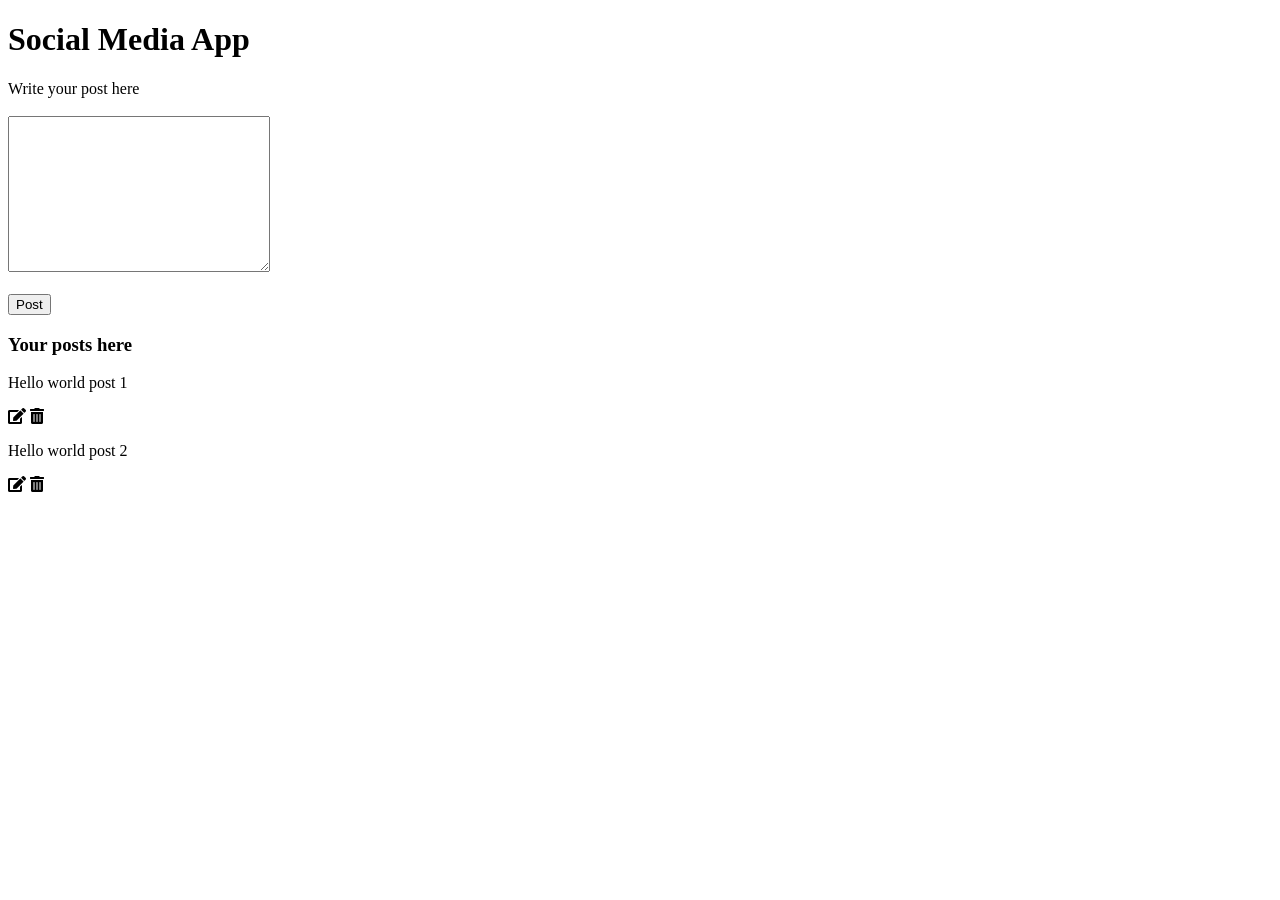
==== projects/CRUD PROJECT/index.html @ cba4d009 "social media app" ====
<!DOCTYPE html>
<html lang="en">
    <head>
        <meta charset="utf-8" />
        <meta name="viewport" content="width=device-width, initial-scale=1.0" />
        <title>CRUD PROJECT</title>
        <link rel="stylesheet" href="styles.css" />
        <link rel="stylesheet" href="https://use.fontawesome.com/releases/v5.8.2/css/all.css" integrity="sha384-oS3vJWv+0UjzBfQzYUhtDYW+Pj2yciDJxpsK1OYPAYjqT085Qq/1cq5FLXAZQ7Ay" crossorigin="anonymous">
        <link rel="stylesheet" href="https://cdnjs.cloudflare.com/ajax/libs/font-awesome/5.15.4/css/all.min.css" />
    </head>
    <body>
        <h1>Social Media App</h1>
        <div class="container">
      
          <div class="left">
            <form id="form">
                <label for="post"> Write your post here</label>
                <br><br>
                <textarea name="post" id="input" cols="30" rows="10"></textarea>
                <br> <br>
                <div id="msg"></div>
                <button type="submit">Post</button>
            </form>
          </div>
          <div class="right">
            <h3>Your posts here</h3>
            <div id="posts"></div>
          </div>
          <div id="posts">
            <div>
              <p>Hello world post 1</p>
              <span class="options">
                <i class="fas fa-edit"></i>
                <i class="fas fa-trash-alt"></i>
              </span>
            </div>
            <div >
              <p>Hello world post 2</p>
              <span class="options">
                <i class="fas fa-edit"></i>
                <i class="fas fa-trash-alt"></i>
              </span>
            </div>
          </div>
        </div>
      </body>
</html>
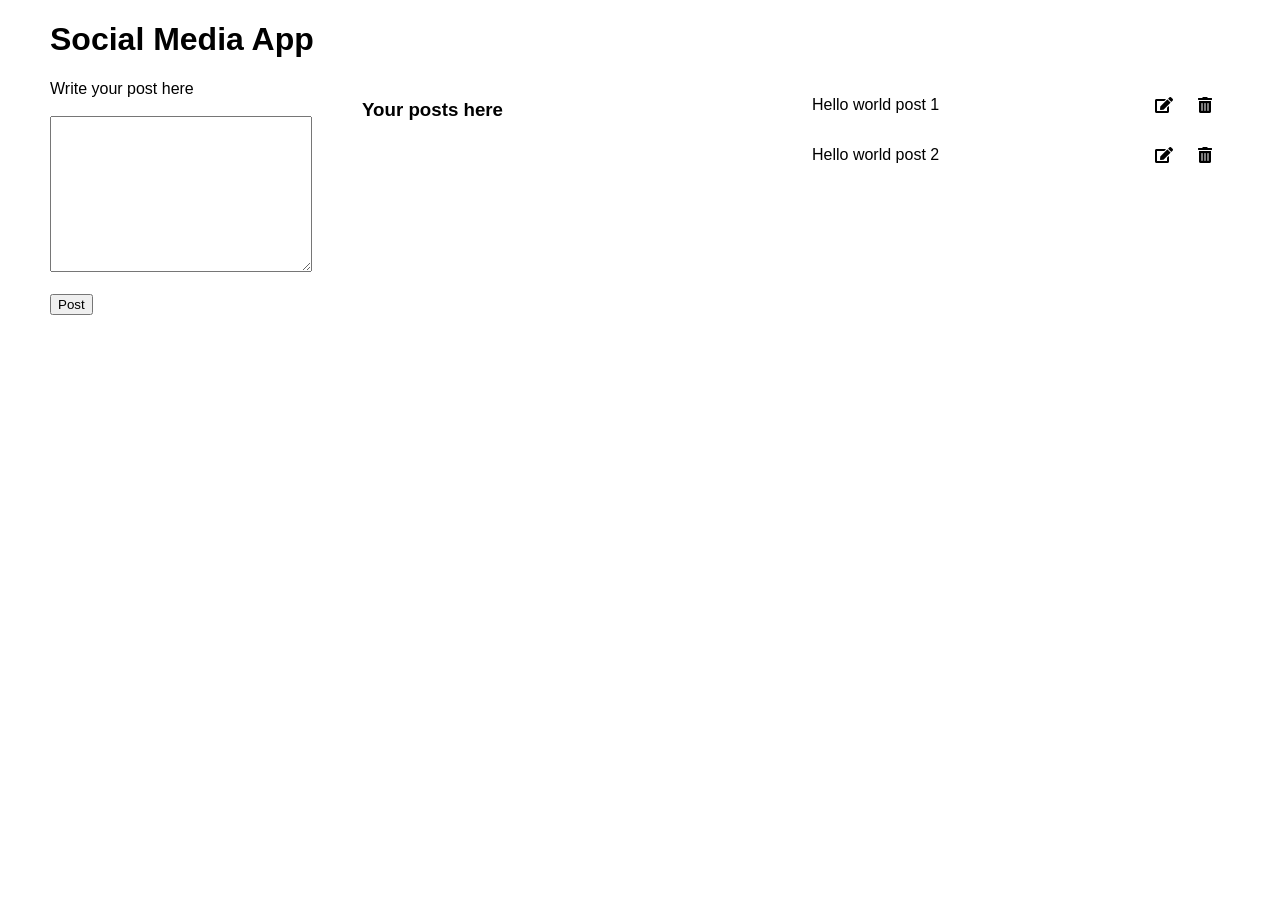
==== commit d57f9c2c: "js 2" ====
--- a/projects/CRUD PROJECT/index.html
+++ b/projects/CRUD PROJECT/index.html
@@ -44,4 +44,5 @@
           </div>
         </div>
       </body>
+    <script src="main.js"></script>
 </html>
--- a/projects/CRUD PROJECT/styles.css
+++ b/projects/CRUD PROJECT/styles.css
@@ -0,0 +1,32 @@
+body {
+    font-family: sans-serif;
+    margin: 0 50px;
+}
+  
+.container {
+    display: flex;
+    gap: 50px;
+}
+  
+#posts {
+    width: 400px;
+}
+  
+i {
+    cursor: pointer;
+}
+
+#posts div {
+    display: flex;
+    align-items: center;
+    justify-content: space-between;
+}
+  
+.options {
+    display: flex;
+    gap: 25px;
+}
+  
+#msg {
+    color: red;
+}
